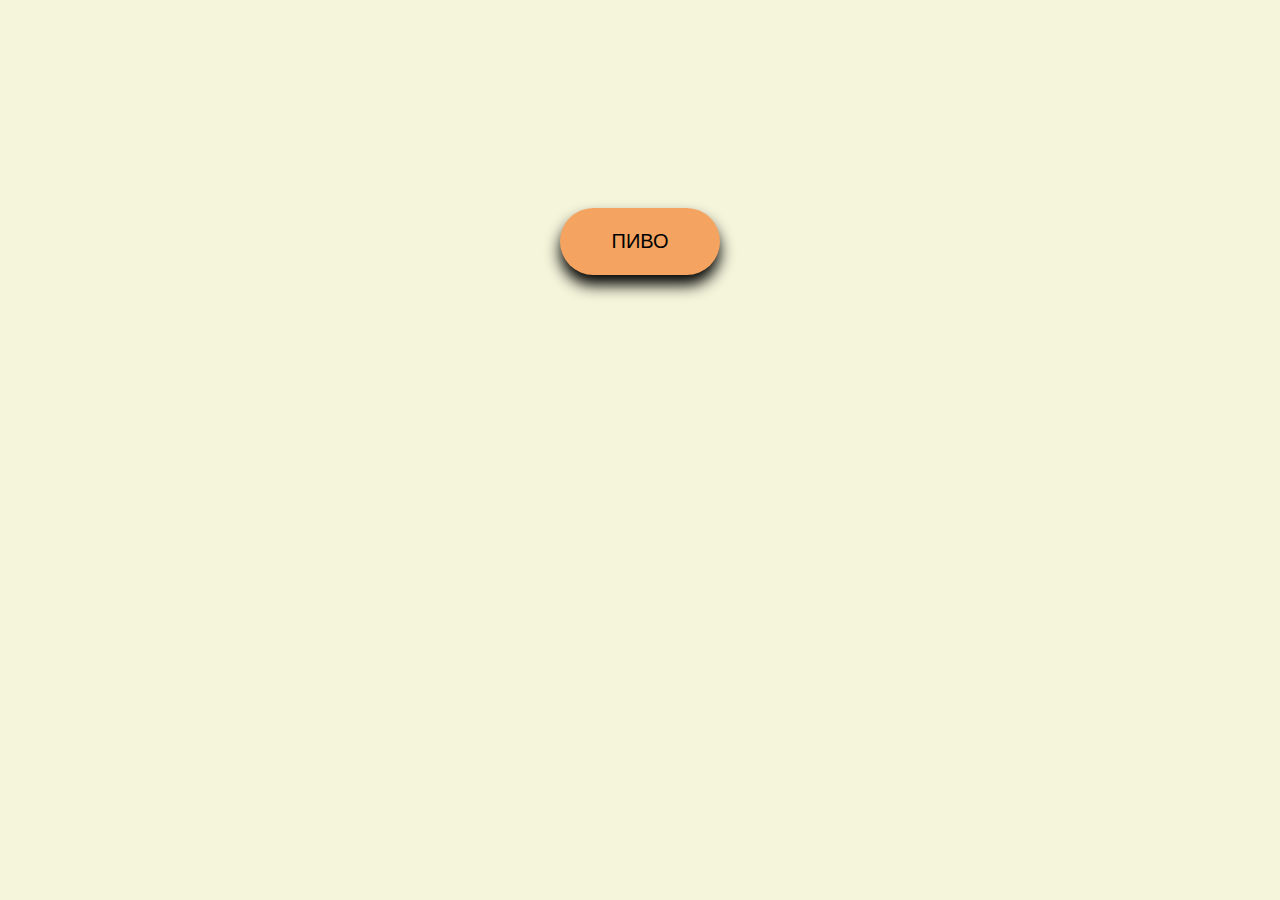
==== index.html @ dc0ace61 "Pivo" ====
<!DOCTYPE html>
<html lang="ru">
<head>
    <meta charset="utf-8">
    <title>Пиво</title>
    <link rel="stylesheet" href="styles/style.css">
</head>
<body>
<div class="" id="wrapper">
    <div class="container">
        <button class="main_btn" id="mainBtn" type="button" name="button_main">Пиво</button>
    </div>
    <div class="modal_window" id="modal">
        <div class="container modal_container">
            <form class="modal_form" action="index.html" method="post">
                <input type="text" name="beerName" id="beerName" value="" placeholder="Название пива">
                <input type="text" name="beerSrc" id="beerSrc" value="" placeholder="Ссылка на фотку пива">
                <input type="text" name="beerDisc" id="beerDesc"  value="" placeholder="Описание пива">
                <button class="beer_btn" id="addBtn" type="button" name="buttonBeer">Создать</button>
            </form>
        </div>
    </div>
    <div class="cards" id="cardsBeer">
        <div class="container" id="beerContainer">

        </div>
    </div>

</div>
<script type="text/javascript" src="js/pivo.js"></script>
</body>
</html>
---- styles/style.css ----
body {
    background-color: beige;
}

.container {
    display: flex;
    justify-content: center;
}

.main_btn {
    padding: 20px 50px;
    margin: 200px 0 0 0;
    text-transform: uppercase;
    background-color: #f4a460;
    color: black;
    border: 2px solid transparent;
    border-radius: 50px;
    font-size: 20px;
    box-shadow: 0 10px 15px 0 black;
    cursor: pointer;
    transition: .5s ease;
}

.main_btn:hover {
    border: 2px solid white;
    color: white;
}

.modal_window {
    display: none;
    width: 100vw;
    height: 100vh;
    position: absolute;
    background-color: rgba(244, 165, 96, .8);
    top: 0;
    left: 0;
}

.modal_container form {
    padding: 143px 0 0 0;
    position: relative;
}

.modal_container form input {
    display: block;
    margin: 0 0 40px 0;
    padding: 10px 100px;
    border: 2px solid transparent;
    outline: none;
    text-align: center;
    transition: .5s ease;
    border-radius: 50px;
}

.modal_container form input:hover {
    border: 2px solid gold;
    box-shadow: 0 10px 20px 0 black;
}

.beer_btn {
    padding: 10px 30px;
    text-transform: uppercase;
    background-color: #f4a460;
    color: black;
    border: 2px solid transparent;
    border-radius: 50px;
    font-size: 16px;
    box-shadow: 0 10px 15px 0 black;
    cursor: pointer;
    position: absolute;
    left: 50%;
    transform: translate(-50%, 0);
    transition: .5s ease;
}

.beer_btn:hover {
    border: 2px solid white;
    color: white;
}

.cards {
    padding: 180px 0 0 0;

}

.card {
    background-color: #f4a460;
    padding: 30px 60px;
    box-shadow: 0 10px 15px 0 black;
    border-radius: 50px;
    margin: 0 20px;
}

.card p {
    font-size: 20px;
    padding: 0 0 10px 0;
}
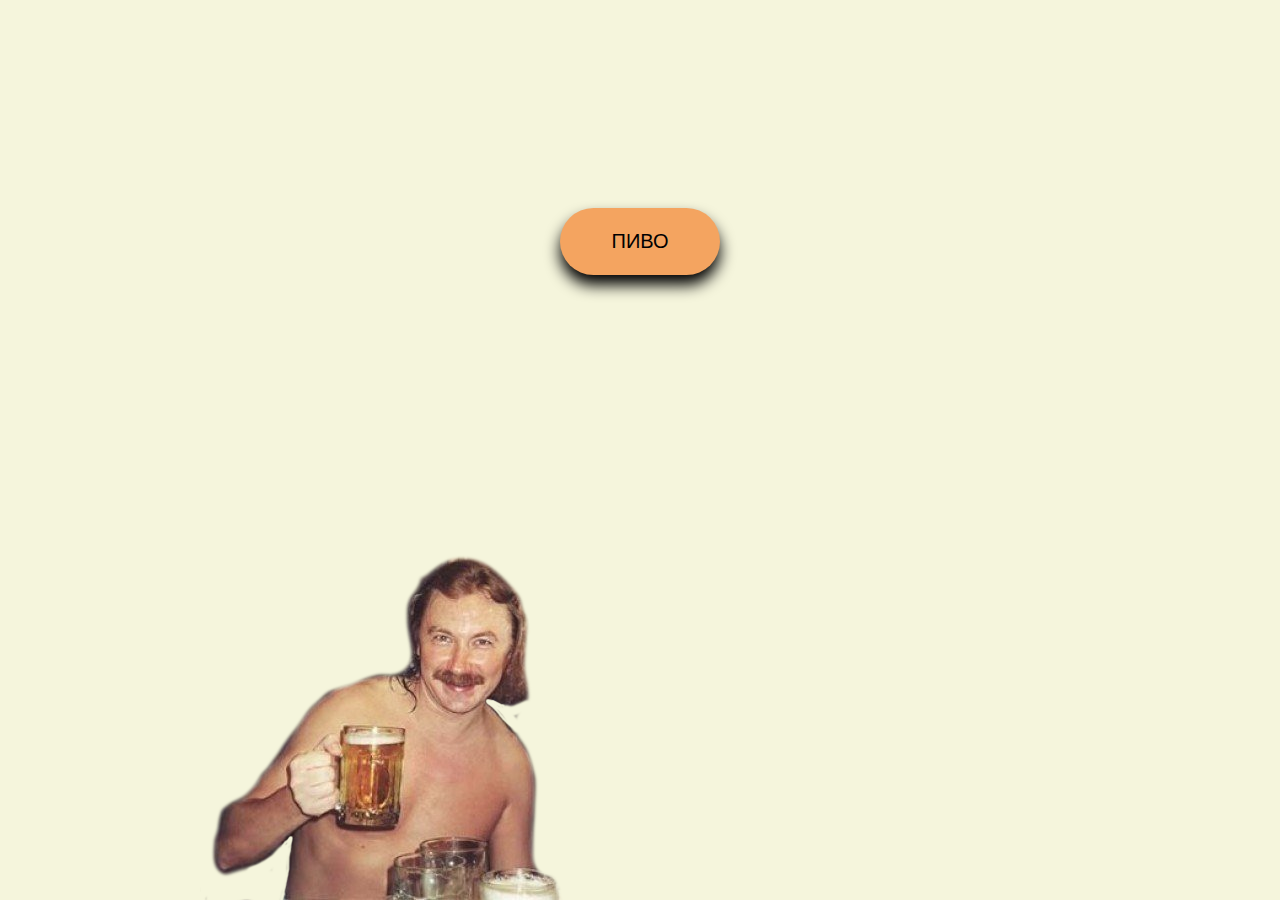
==== commit 1fb2991e: "Second try" ====
--- a/index.html
+++ b/index.html
@@ -25,6 +25,7 @@
 
         </div>
     </div>
+    <img class="igor" src="images/igor_nikolaev_s_pivom.png" alt="Игорь Николаев пьет за любовь">
 
 </div>
 <script type="text/javascript" src="js/pivo.js"></script>
--- a/styles/style.css
+++ b/styles/style.css
@@ -28,13 +28,17 @@
 }
 
 .modal_window {
-    display: none;
+    /*display: none;*/
     width: 100vw;
     height: 100vh;
     position: absolute;
     background-color: rgba(244, 165, 96, .8);
     top: 0;
     left: 0;
+    opacity: 0;
+    visibility: hidden;
+    transition: all .5s ease;
+    z-index: 10;
 }
 
 .modal_container form {
@@ -96,3 +100,10 @@
     font-size: 20px;
     padding: 0 0 10px 0;
 }
+
+.igor {
+    position: absolute;
+    bottom: 0;
+    left: 200px;
+    z-index: 5;
+}